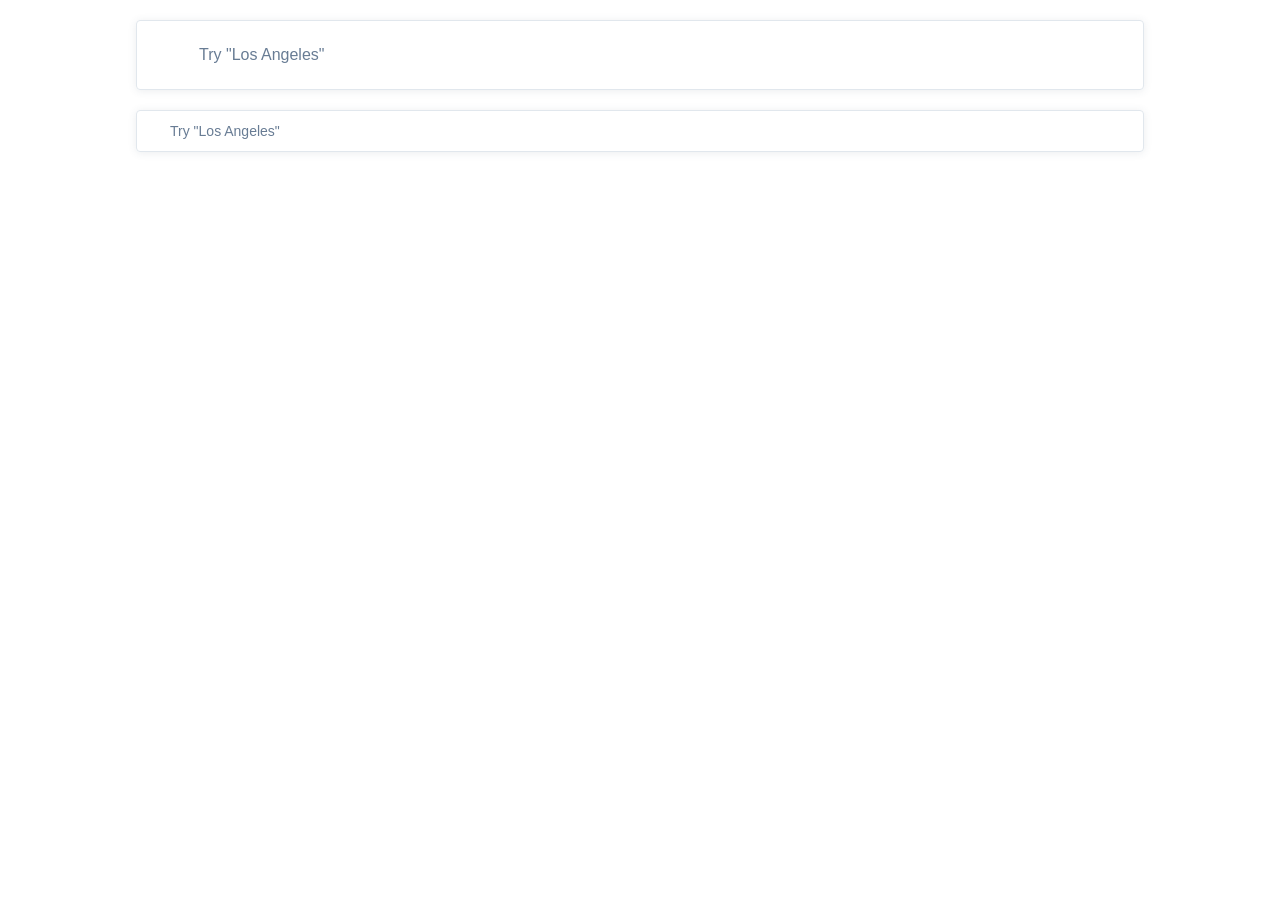
==== src/index.html @ 153578b6 "add task solution" ====
<!doctype html>
<html lang="en">
  <head>
    <meta charset="UTF-8" />
    <meta
      name="viewport"
      content="width=device-width,
      user-scalable=no,
      initial-scale=1.0,
      maximum-scale=1.0,
      minimum-scale=1.0"
    />
    <meta
      http-equiv="X-UA-Compatible"
      content="ie=edge"
    />
    <title>Document</title>
    <link
      rel="stylesheet"
      href="style.css"
    />
    <link
      rel="stylesheet"
      href="searchbar.css"
    />
  </head>
  <body>
    <form
      class="searchbar searchbar--large"
      data-qa="big"
    >
      <div class="searchbar__div">
        <div class="searchbar__glass large"></div>
        <input
          class="searchInput searchInput--large"
          type="text"
          data-qa="keypress"
          placeholder='Try "Los Angeles"'
        />
      </div>
    </form>

    <form
      class="searchbar searchbar--small"
      data-qa="small"
    >
      <div
        class="searchbar__div"
        data-qa="hover"
      >
        <div class="searchbar__glass small"></div>
        <input
          class="searchInput searchInput--small"
          type="text"
          placeholder='Try "Los Angeles"'
        />
      </div>
    </form>
  </body>
</html>
---- src/style.css ----
@font-face {
  font-family: Avenir;
  src: url('./fonts/Avenir.ttc') format('ttc');
  font-weight: 300;
  font-style: normal;
}

* {
  box-sizing: border-box;
  margin: 0;
  padding: 0;
}

body {
  margin: 0;
  font-weight: 300;
  font-family:
    Avenir,
    -apple-system,
    BlinkMacSystemFont,
    'Segoe UI',
    Roboto,
    Helvetica,
    Arial,
    sans-serif,
    'Apple Color Emoji',
    'Segoe UI Emoji',
    'Segoe UI Symbol';
  display: flex;
  flex-direction: column;
} /* add styles here */

form {
  width: 100%;
}

input {
  outline: none;
  box-shadow: none;
  font-family:
    Avenir,
    -apple-system,
    BlinkMacSystemFont,
    'Segoe UI',
    Roboto,
    Helvetica,
    Arial,
    sans-serif,
    'Apple Color Emoji',
    'Segoe UI Emoji',
    'Segoe UI Symbol';
}
---- src/searchbar.css ----
.searchbar {
  margin: 20px auto 0;
  border: 1px solid #e1e7ed;
  box-shadow: 0 1px 8px 0 #3d4e611a;
  border-radius: 4px;
  box-sizing: border-box;
  max-width: 1008px;
  width: 100%;
}

@media (max-width: 720px) {
  .searchbar {
    max-width: 704px;
  }
}

.searchbar__div {
  width: 100%;
  height: 100%;
  display: flex;
  align-items: center;
}

.searchbar--large {
  height: 70px;
}

.searchbar--small {
  height: 42px;
}

.searchbar__glass {
  background: url('./images/Search.svg') no-repeat;
  background-position: -1px -1px;
  background-size: contain;
  margin-right: 17px;
  margin-left: 26px;
  color: #687c94;
}

.searchbar__glass.large {
  width: 19px;
  height: 19px;
}

.searchbar__glass.small {
  width: 11px;
  height: 11px;
  margin: 0 9px 0 13px;
}

.searchbar:hover {
  box-shadow: 0 3px 8px 0 #3d4e6133;
}

.searchbar:focus-within {
  box-shadow: 0 3px 8px 0 #3d4e6133;
  background: linear-gradient(180deg, #fff 0%, #f6f6f7 100%);
}

.searchbar input {
  border: 0;
  color: #3d4e61;
  background: transparent;
  font-weight: 400;
  line-height: 100%;
  letter-spacing: 0%;
  flex: 1;
  height: 19px;
  padding: 0;
}

.searchbar input:focus {
  outline: none;
  font-weight: 900;
}

.searchbar input::placeholder {
  color: #687c94;
}

.searchInput::placeholder {
  font-family:
    Avenir,
    -apple-system,
    BlinkMacSystemFont,
    'Segoe UI',
    Roboto,
    Helvetica,
    Arial,
    sans-serif,
    'Apple Color Emoji',
    'Segoe UI Emoji',
    'Segoe UI Symbol';
  opacity: 1;
}

.searchInput--large {
  font-size: 16px;
}

.searchInput--small {
  font-size: 14px;
}
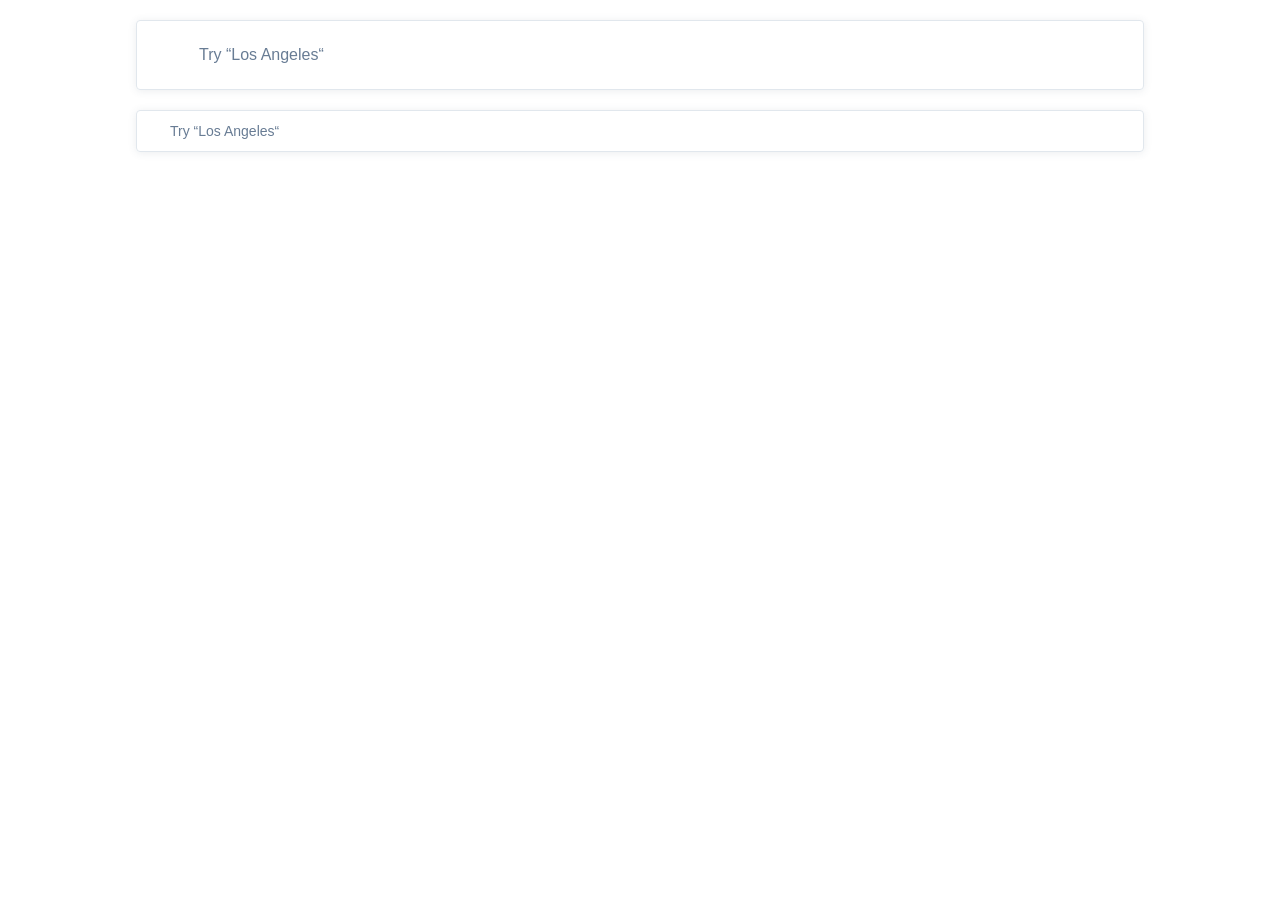
==== commit 87cf11ff: "change quotes and searchGlass image setup to pass tests" ====
--- a/src/index.html
+++ b/src/index.html
@@ -30,12 +30,14 @@
       data-qa="big"
     >
       <div class="searchbar__div">
-        <div class="searchbar__glass large"></div>
+        <div class="searchGlass__container--large">
+          <div class="searchbar__glass large"></div>
+        </div>
         <input
           class="searchInput searchInput--large"
           type="text"
           data-qa="keypress"
-          placeholder='Try "Los Angeles"'
+          placeholder="Try “Los Angeles“"
         />
       </div>
     </form>
@@ -48,11 +50,13 @@
         class="searchbar__div"
         data-qa="hover"
       >
-        <div class="searchbar__glass small"></div>
+        <div class="searchGlass__container--small">
+          <div class="searchbar__glass small"></div>
+        </div>
         <input
           class="searchInput searchInput--small"
           type="text"
-          placeholder='Try "Los Angeles"'
+          placeholder="Try “Los Angeles“"
         />
       </div>
     </form>
--- a/src/searchbar.css
+++ b/src/searchbar.css
@@ -31,11 +31,21 @@
 
 .searchbar__glass {
   background: url('./images/Search.svg') no-repeat;
-  background-position: -1px -1px;
   background-size: contain;
+  color: #687c94;
+}
+
+.searchGlass__container--large {
+  width: 20px;
+  height: 20px;
   margin-right: 17px;
-  margin-left: 26px;
-  color: #687c94;
+  margin-left: 25px;
+}
+
+.searchGlass__container--small {
+  width: 12px;
+  height: 12px;
+  margin: 0 9px 0 12px;
 }
 
 .searchbar__glass.large {
@@ -46,7 +56,6 @@
 .searchbar__glass.small {
   width: 11px;
   height: 11px;
-  margin: 0 9px 0 13px;
 }
 
 .searchbar:hover {
